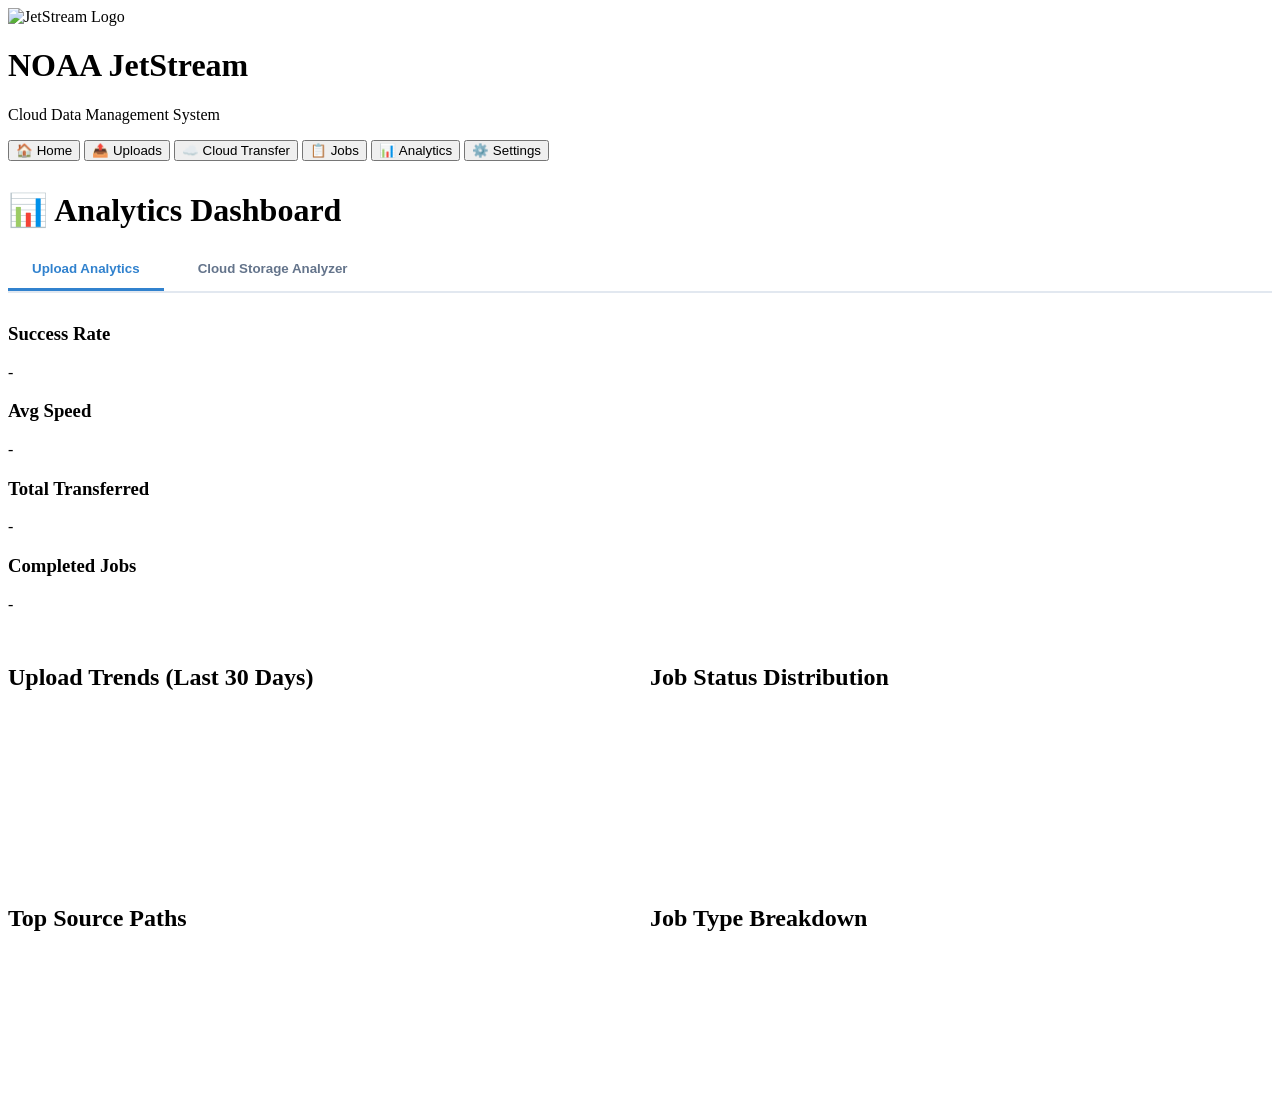
==== jetstream/static/analytics.html @ 3e400305 "v0.1.0 reorg" ====
<!DOCTYPE html>
<html lang="en">
<head>
    <meta charset="UTF-8">
    <meta name="viewport" content="width=device-width, initial-scale=1.0">
    <title>Analytics - NOAA JetStream</title>
    <link rel="stylesheet" href="/static/css/styles.css">
    <script src="https://cdn.jsdelivr.net/npm/chart.js@4.4.1/dist/chart.umd.min.js"></script>
</head>
<body>
    <div class="header">
        <div class="header-inner">
            <img src="/static/jetstream_logo.png" alt="JetStream Logo" class="header-logo">
            <div class="header-content">
                <h1>NOAA JetStream</h1>
                <p>Cloud Data Management System</p>
            </div>
        </div>
    </div>
    
    <div class="nav-tabs">
        <button class="nav-tab" onclick="window.location.href='/'">🏠 Home</button>
        <button class="nav-tab" onclick="window.location.href='/static/uploads.html'">📤 Uploads</button>
        <button class="nav-tab" onclick="window.location.href='/static/cloud.html'">☁️ Cloud Transfer</button>
        <button class="nav-tab" onclick="window.location.href='/static/jobs.html'">📋 Jobs</button>
        <button class="nav-tab active" onclick="window.location.href='/static/analytics.html'">📊 Analytics</button>
        <button class="nav-tab" onclick="window.location.href='/static/settings.html'">⚙️ Settings</button>
    </div>
    
    <div class="container">
        <h1 style="margin: 30px 0 20px 0;">📊 Analytics Dashboard</h1>
        
        <!-- Analytics Tabs -->
        <div style="margin-bottom: 30px; display: flex; gap: 10px; border-bottom: 2px solid #e2e8f0;">
            <button class="analytics-tab active" id="upload-tab" onclick="switchAnalyticsTab('upload')" style="padding: 12px 24px; background: none; border: none; border-bottom: 3px solid #3182ce; color: #3182ce; font-weight: 600; cursor: pointer;">
                Upload Analytics
            </button>
            <button class="analytics-tab" id="cloud-tab" onclick="switchAnalyticsTab('cloud')" style="padding: 12px 24px; background: none; border: none; border-bottom: 3px solid transparent; color: #64748b; font-weight: 600; cursor: pointer;">
                Cloud Storage Analyzer
            </button>
        </div>
        
        <!-- Upload Analytics Section -->
        <div id="upload-section" class="analytics-section">
            <div class="stats-grid" style="margin-bottom: 30px;">
                <div class="stat-card">
                    <h3>Success Rate</h3>
                    <p class="stat-value" id="analytics-success-rate">-</p>
                </div>
                <div class="stat-card">
                    <h3>Avg Speed</h3>
                    <p class="stat-value" id="analytics-avg-speed">-</p>
                </div>
                <div class="stat-card">
                    <h3>Total Transferred</h3>
                    <p class="stat-value" id="analytics-total-data">-</p>
                </div>
                <div class="stat-card">
                    <h3>Completed Jobs</h3>
                    <p class="stat-value" id="analytics-completed">-</p>
                </div>
            </div>
            
            <div style="display: grid; grid-template-columns: repeat(auto-fit, minmax(450px, 1fr)); gap: 20px;">
                <div class="panel">
                    <h2>Upload Trends (Last 30 Days)</h2>
                    <canvas id="trendsChart"></canvas>
                </div>
                
                <div class="panel">
                    <h2>Job Status Distribution</h2>
                    <canvas id="statusChart"></canvas>
                </div>
                
                <div class="panel">
                    <h2>Top Source Paths</h2>
                    <canvas id="sourcesChart"></canvas>
                </div>
                
                <div class="panel">
                    <h2>Job Type Breakdown</h2>
                    <canvas id="jobTypesChart"></canvas>
                </div>
            </div>
        </div>
        
        <!-- Cloud Storage Analyzer Section -->
        <div id="cloud-section" class="analytics-section" style="display: none;">
            <div class="panel">
                <h2>Analyze GCS Bucket</h2>
                <p style="color: #64748b; margin-bottom: 20px;">
                    Analyze Google Cloud Storage buckets to get folder statistics, file counts, and size information.
                </p>
                
                <div class="form-group">
                    <label for="cloud-bucket-name">Bucket Name</label>
                    <input type="text" id="cloud-bucket-name" placeholder="nmfs_odp_pifsc" required>
                    <small style="color: #64748b; display: block; margin-top: 4px;">
                        Quick fill: 
                        <a href="#" onclick="document.getElementById('cloud-bucket-name').value='nmfs_odp_pifsc'; return false;" style="color: var(--primary);">PIFSC</a> |
                        <a href="#" onclick="document.getElementById('cloud-bucket-name').value='nmfs_odp_afsc'; return false;" style="color: var(--primary);">AFSC</a> |
                        <a href="#" onclick="document.getElementById('cloud-bucket-name').value='nmfs_odp_swfsc'; return false;" style="color: var(--primary);">SWFSC</a> |
                        <a href="#" onclick="document.getElementById('cloud-bucket-name').value='nmfs_odp_nefsc'; return false;" style="color: var(--primary);">NEFSC</a> |
                        <a href="#" onclick="document.getElementById('cloud-bucket-name').value='nmfs_odp_nwfsc'; return false;" style="color: var(--primary);">NWFSC</a>
                    </small>
                </div>
                
                <div class="form-group">
                    <label for="cloud-prefix">Folder Prefix (optional)</label>
                    <input type="text" id="cloud-prefix" placeholder="path/to/folder/">
                    <small style="color: #64748b; display: block; margin-top: 4px;">Leave empty to analyze entire bucket</small>
                </div>
                
                <button class="btn btn-primary" onclick="analyzeCloudBucket()" id="analyze-cloud-btn">
                    🔍 Analyze Bucket
                </button>
                <button class="btn btn-secondary" onclick="getQuickSummary()" style="margin-left: 10px;">
                    ⚡ Quick Summary
                </button>
            </div>
            
            <!-- Cloud Analysis Results -->
            <div id="cloud-analysis-results" style="display: none; margin-top: 20px;">
                <div class="panel">
                    <h2>Analysis Results</h2>
                    <div id="cloud-analysis-content"></div>
                </div>
            </div>
        </div>
    </div>
    
    <script src="/static/js/shared.js"></script>
    <script src="/static/js/analytics.js"></script>
</body>
</html>
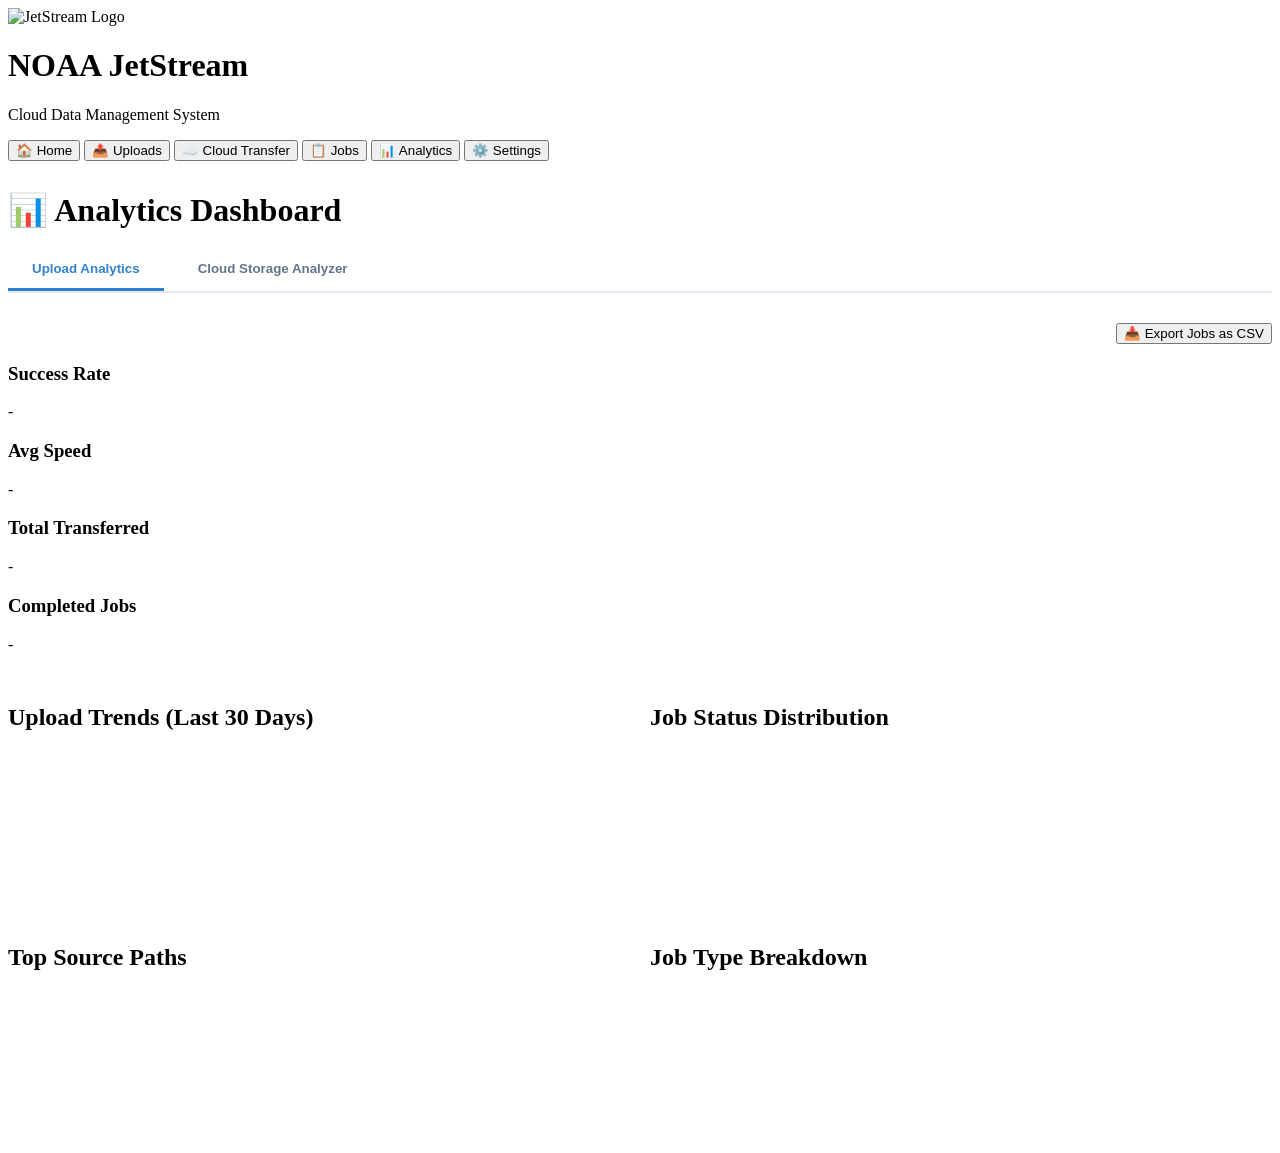
==== commit 461806a2: "Add auto-retry, no-clobber, CSV export & UI fixes Introduce auto-retry and no-clobber features plus " ====
--- a/jetstream/static/analytics.html
+++ b/jetstream/static/analytics.html
@@ -42,6 +42,11 @@
         
         <!-- Upload Analytics Section -->
         <div id="upload-section" class="analytics-section">
+            <div style="display: flex; justify-content: flex-end; margin-bottom: 15px;">
+                <button class="btn btn-secondary" onclick="window.location.href='/api/analytics/export-csv'">
+                    📥 Export Jobs as CSV
+                </button>
+            </div>
             <div class="stats-grid" style="margin-bottom: 30px;">
                 <div class="stat-card">
                     <h3>Success Rate</h3>
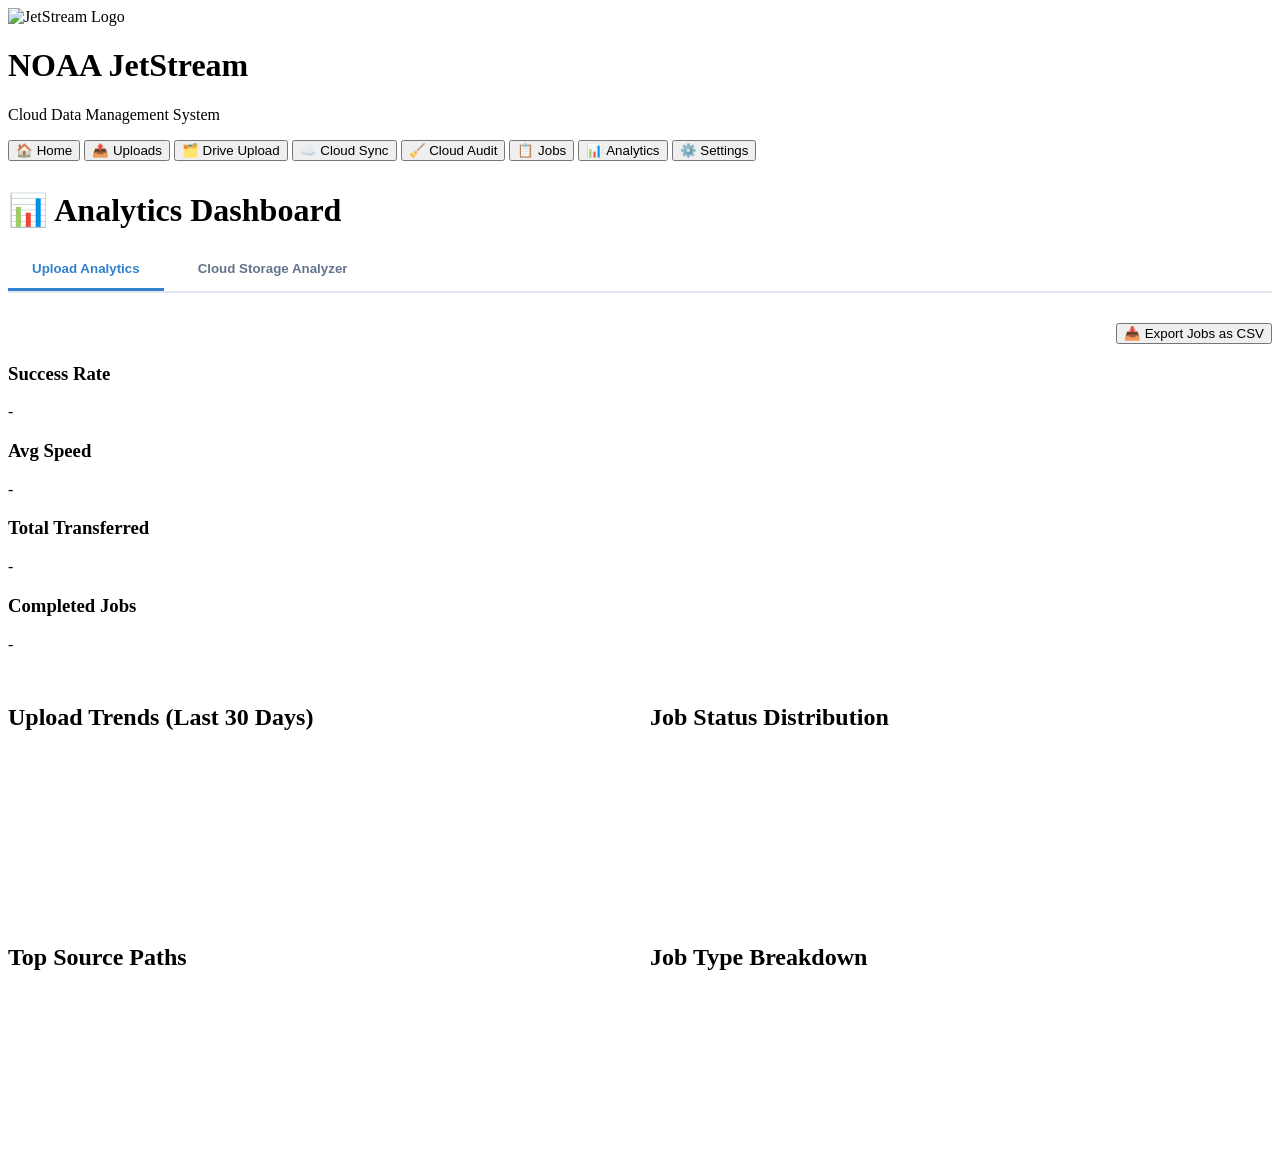
==== commit f785478a: "Add Drive upload beta and cloud audit features Introduce a native Google Drive workflow with OAuth-b" ====
--- a/jetstream/static/analytics.html
+++ b/jetstream/static/analytics.html
@@ -21,7 +21,9 @@
     <div class="nav-tabs">
         <button class="nav-tab" onclick="window.location.href='/'">🏠 Home</button>
         <button class="nav-tab" onclick="window.location.href='/static/uploads.html'">📤 Uploads</button>
-        <button class="nav-tab" onclick="window.location.href='/static/cloud.html'">☁️ Cloud Transfer</button>
+        <button class="nav-tab" onclick="window.location.href='/static/gdrive.html'">🗂️ Drive Upload</button>
+        <button class="nav-tab" onclick="window.location.href='/static/cloud.html'">☁️ Cloud Sync</button>
+        <button class="nav-tab" onclick="window.location.href='/static/cloud-audit.html'">🧹 Cloud Audit</button>
         <button class="nav-tab" onclick="window.location.href='/static/jobs.html'">📋 Jobs</button>
         <button class="nav-tab active" onclick="window.location.href='/static/analytics.html'">📊 Analytics</button>
         <button class="nav-tab" onclick="window.location.href='/static/settings.html'">⚙️ Settings</button>
@@ -105,6 +107,7 @@
                         <a href="#" onclick="document.getElementById('cloud-bucket-name').value='nmfs_odp_pifsc'; return false;" style="color: var(--primary);">PIFSC</a> |
                         <a href="#" onclick="document.getElementById('cloud-bucket-name').value='nmfs_odp_afsc'; return false;" style="color: var(--primary);">AFSC</a> |
                         <a href="#" onclick="document.getElementById('cloud-bucket-name').value='nmfs_odp_swfsc'; return false;" style="color: var(--primary);">SWFSC</a> |
+                        <a href="#" onclick="document.getElementById('cloud-bucket-name').value='nmfs_odp_sefsc'; return false;" style="color: var(--primary);">SEFSC</a> |
                         <a href="#" onclick="document.getElementById('cloud-bucket-name').value='nmfs_odp_nefsc'; return false;" style="color: var(--primary);">NEFSC</a> |
                         <a href="#" onclick="document.getElementById('cloud-bucket-name').value='nmfs_odp_nwfsc'; return false;" style="color: var(--primary);">NWFSC</a>
                     </small>
